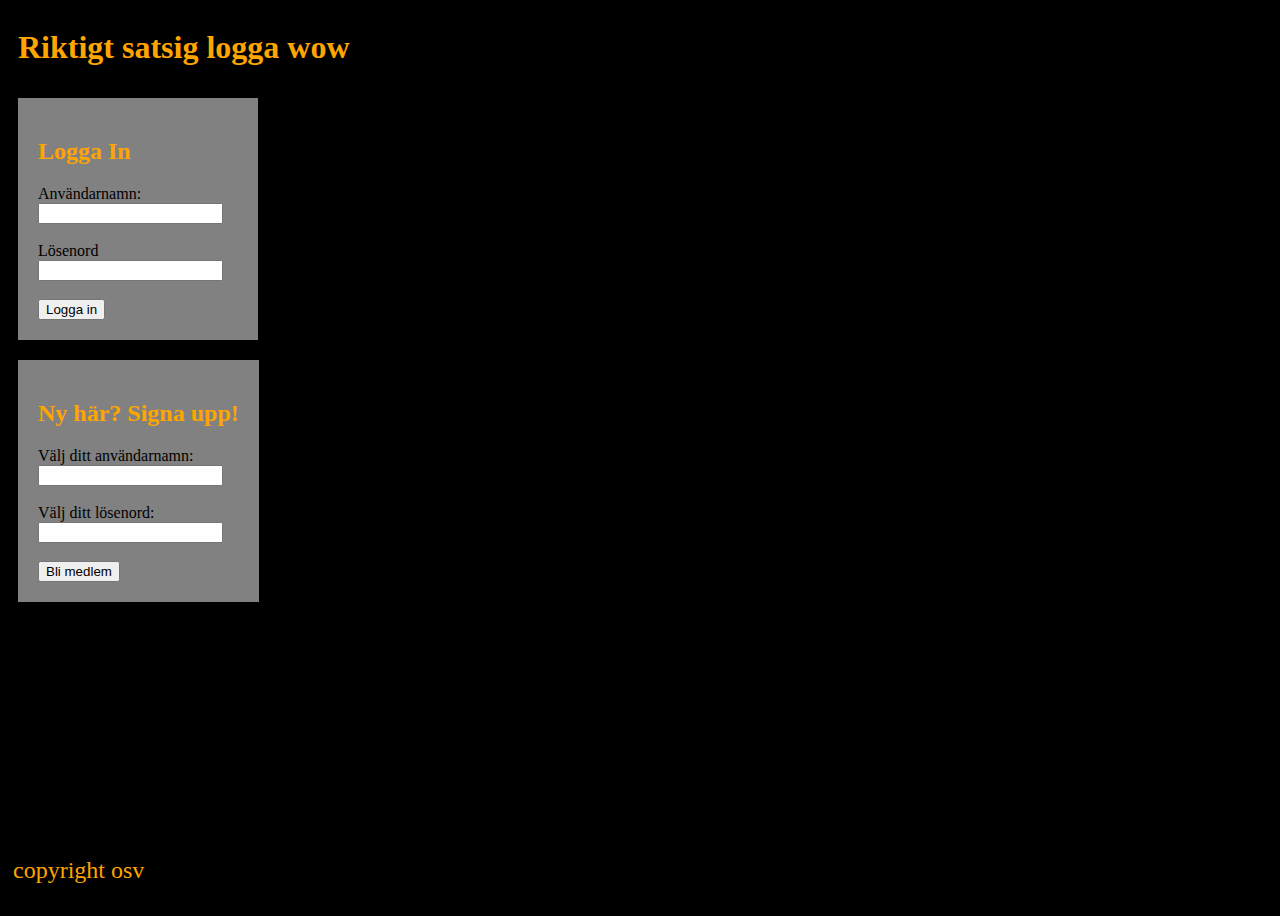
==== index.html @ 165de3d9 ":construction:" ====
<!DOCTYPE html>
<html lang="en">
<head>
    <meta charset="UTF-8">
    <meta http-equiv="X-UA-Compatible" content="IE=edge">
    <meta name="viewport" content="width=device-width, initial-scale=1.0">
    <script type="module" src="script.js" defer></script>
    <link rel="stylesheet" href="/style.css">
    <title>Login Page</title>
</head>
<body>
    <header>
        <h1>Riktigt satsig logga wow</h1>
    </header>
<div class="metadiv">
    <div class="container">
        <h2>Logga In</h2>
          <label for="userName">Användarnamn:</label>
          <br>
          <input type="text" id="userName" name="userName"> 
          <!-- add 'required' l8ter-->
            <br> <br>
          <label for="password">Lösenord</label>
          <br>
          <input type="text" id="password" name="password">
            <br> <br>
          <button id="loginBtn">Logga in</button>        
    </div>
    <span id="demo"></span>
</div>

    <div id="signup">
        <h2>Ny här? Signa upp!</h2>
          <label for="newUser">Välj ditt användarnamn:</label>
          <br>
          <input type="text" id="newUser" name="newUser"> 
          <!-- add 'required' l8ter-->
            <br> <br>
          <label for="newPassword">Välj ditt lösenord: </label>
          <br>
          <input type="text" id="newPassword" name="newPassword">
            <br> <br>
          <button id="signUpBtn">Bli medlem</button>
    </div>

    <footer>
        <p>copyright osv</p>
    </footer>
</body>
</html>
---- style.css ----
body {
    background-color: black;
    min-height: 100vh;
    display: flex;
    flex-direction: column;
}
h1 {
    margin-left: 10px;
}
h1, h2, p {
    color: orange;
}
footer {
    margin-top: auto;
    font-size: x-large;
    margin-left: 5px;
}

form {
    color: aliceblue;
}
.container {
    background-color: #fbfbfc83;
    padding: 20px;
    width: 200px;
    margin: 10px;  
    margin-right: 50px;
}

#demo {
    font-size: x-large;
    color: orange;
}
#signup {
    background-color: #fbfbfc83;
    padding: 20px;
    max-width: 300px;
    margin: 10px;  
    width: fit-content; 
}
.metadiv {
    display: flex;
    flex-direction: row;
    
    
}
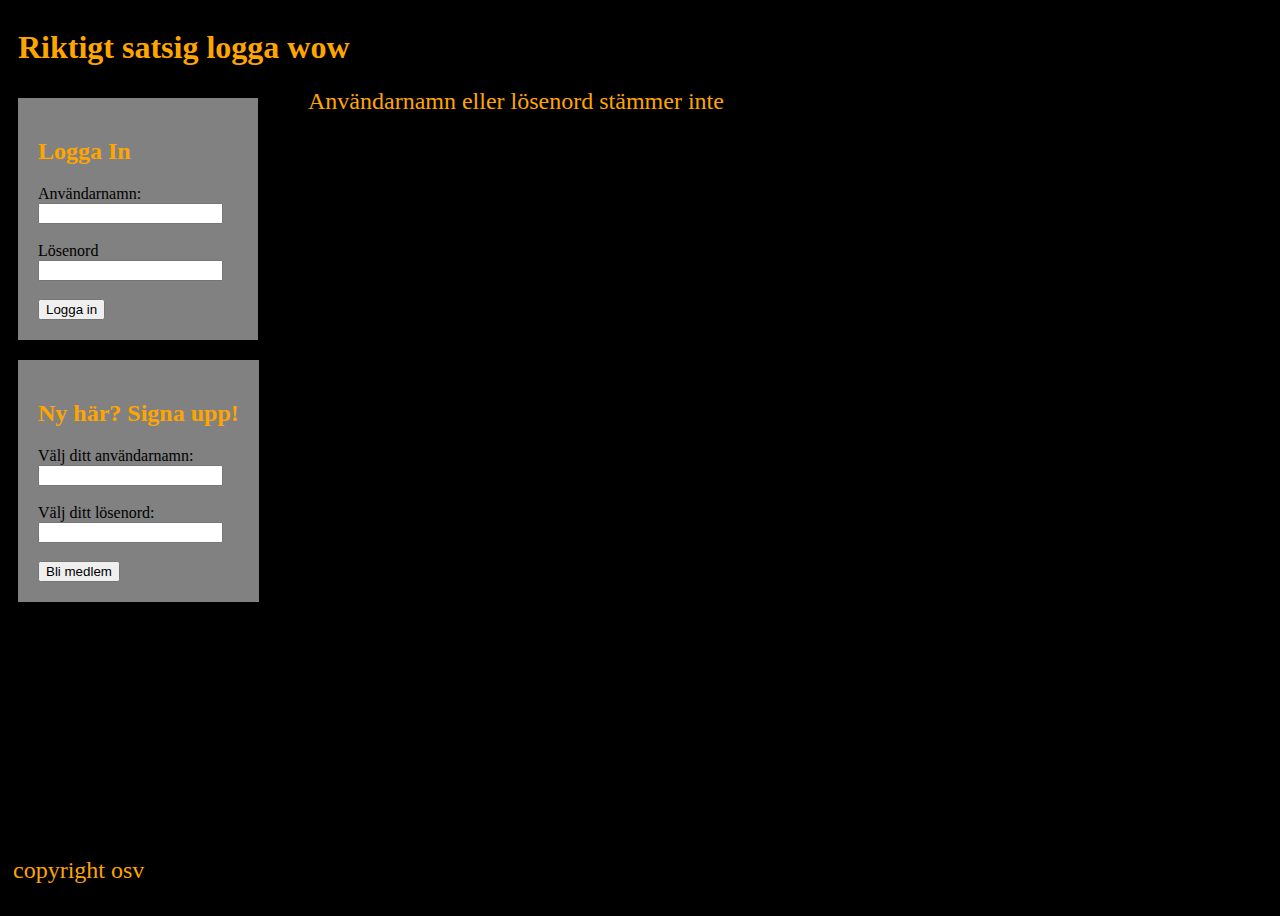
==== commit b581c293: ":construction:" ====
--- a/index.html
+++ b/index.html
@@ -12,36 +12,45 @@
     <header>
         <h1>Riktigt satsig logga wow</h1>
     </header>
+    
 <div class="metadiv">
     <div class="container">
         <h2>Logga In</h2>
-          <label for="userName">Användarnamn:</label>
+          <label for="usernamefield">Användarnamn:</label>
           <br>
-          <input type="text" id="userName" name="userName"> 
+          <input type="text" id="userNameInput"> 
           <!-- add 'required' l8ter-->
             <br> <br>
-          <label for="password">Lösenord</label>
+          <label for="passwordfield">Lösenord</label>
           <br>
-          <input type="text" id="password" name="password">
+          <input type="text" id="passwordInput">
             <br> <br>
           <button id="loginBtn">Logga in</button>        
     </div>
     <span id="demo"></span>
 </div>
 
-    <div id="signup">
+
+
+
+
+      <div id="signup">
         <h2>Ny här? Signa upp!</h2>
           <label for="newUser">Välj ditt användarnamn:</label>
           <br>
           <input type="text" id="newUser" name="newUser"> 
-          <!-- add 'required' l8ter-->
-            <br> <br>
+          <br> <br>
           <label for="newPassword">Välj ditt lösenord: </label>
           <br>
           <input type="text" id="newPassword" name="newPassword">
             <br> <br>
           <button id="signUpBtn">Bli medlem</button>
     </div>
+    <div>
+      <button id="logout">Logga Ut</button>
+    </div>
+
+
 
     <footer>
         <p>copyright osv</p>
--- a/style.css
+++ b/style.css
@@ -26,6 +26,11 @@
     margin: 10px;  
     margin-right: 50px;
 }
+#logout {
+    margin: 20px;
+    width: 80px;
+    height: 30px;
+}
 
 #demo {
     font-size: x-large;
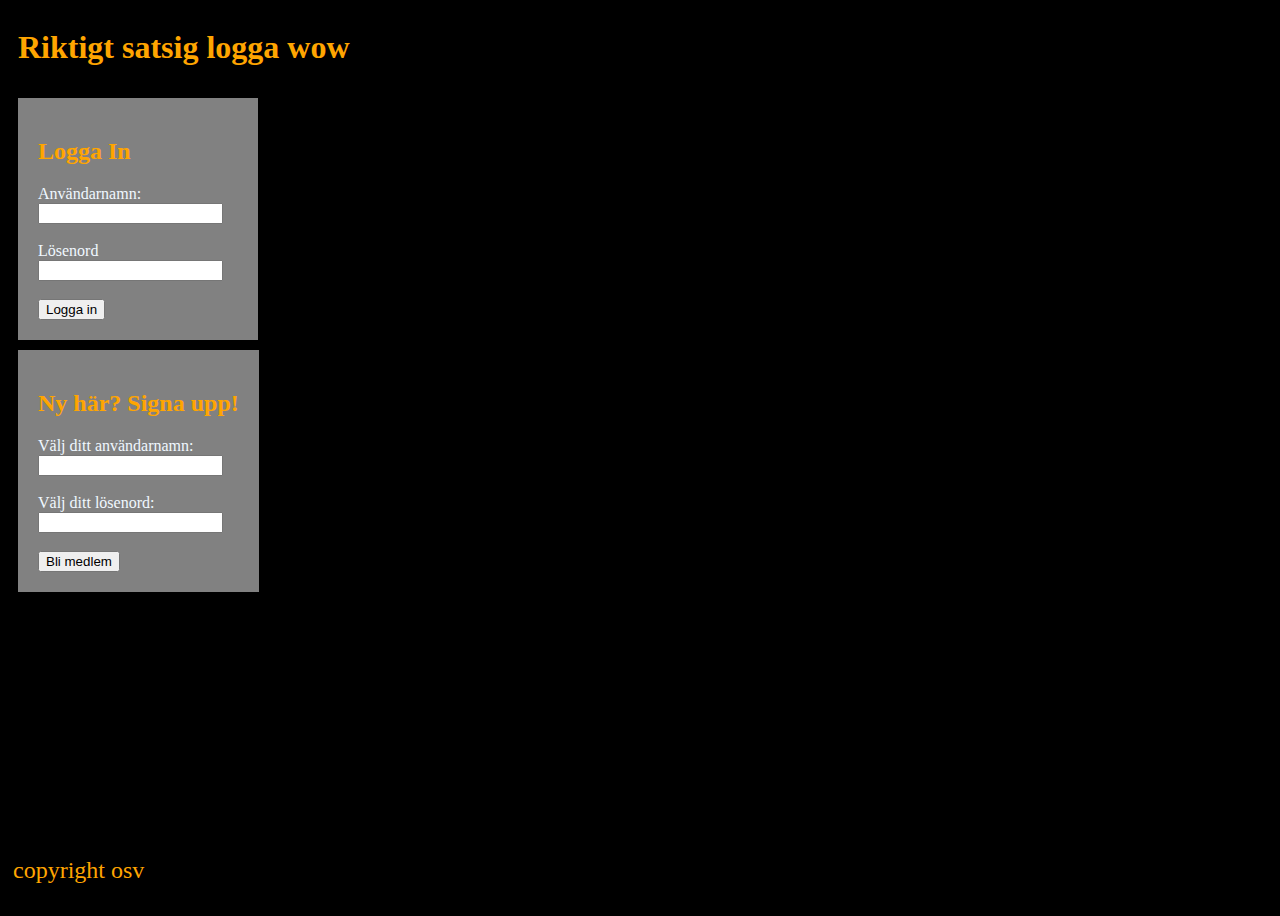
==== commit 3f7c8602: "ugh" ====
--- a/index.html
+++ b/index.html
@@ -13,7 +13,7 @@
         <h1>Riktigt satsig logga wow</h1>
     </header>
     
-<div class="metadiv">
+<div>
     <div class="container">
         <h2>Logga In</h2>
           <label for="usernamefield">Användarnamn:</label>
@@ -21,18 +21,15 @@
           <input type="text" id="userNameInput"> 
           <!-- add 'required' l8ter-->
             <br> <br>
-          <label for="passwordfield">Lösenord</label>
+          <label for="passwordField">Lösenord</label>
           <br>
           <input type="text" id="passwordInput">
             <br> <br>
-          <button id="loginBtn">Logga in</button>        
-    </div>
-    <span id="demo"></span>
-</div>
+          <button id="loginBtn">Logga in</button> 
+        
+        </div>
 
-
-
-
+    <div id="demo"></div> 
 
       <div id="signup">
         <h2>Ny här? Signa upp!</h2>
@@ -40,16 +37,21 @@
           <br>
           <input type="text" id="newUser" name="newUser"> 
           <br> <br>
+
           <label for="newPassword">Välj ditt lösenord: </label>
           <br>
           <input type="text" id="newPassword" name="newPassword">
             <br> <br>
+
           <button id="signUpBtn">Bli medlem</button>
     </div>
+
+
     <div>
       <button id="logout">Logga Ut</button>
-    </div>
+    </div> 
 
+</div>
 
 
     <footer>
--- a/style.css
+++ b/style.css
@@ -3,7 +3,14 @@
     min-height: 100vh;
     display: flex;
     flex-direction: column;
+    color: aliceblue;
 }
+
+#showtime {
+    color: orange;
+    font-size: x-large;
+}
+
 h1 {
     margin-left: 10px;
 }
@@ -33,8 +40,11 @@
 }
 
 #demo {
-    font-size: x-large;
+    font-size: xx-large;
     color: orange;
+    position: relative;
+    left: 30rem;
+    bottom: 10rem;
 }
 #signup {
     background-color: #fbfbfc83;
@@ -42,10 +52,6 @@
     max-width: 300px;
     margin: 10px;  
     width: fit-content; 
-}
-.metadiv {
-    display: flex;
-    flex-direction: row;
-    
     
 }
+
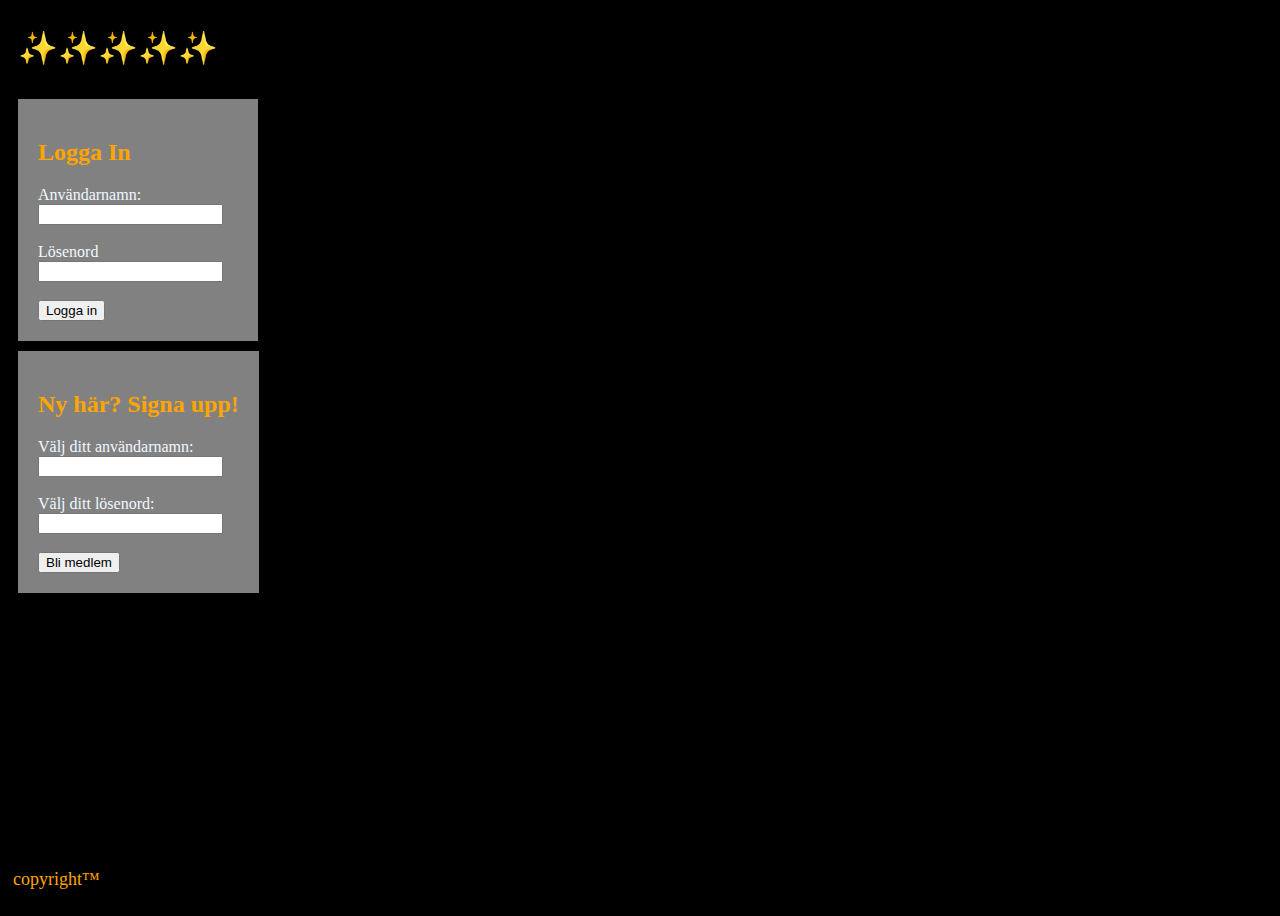
==== commit 4169ca07: "nu så" ====
--- a/index.html
+++ b/index.html
@@ -4,13 +4,13 @@
     <meta charset="UTF-8">
     <meta http-equiv="X-UA-Compatible" content="IE=edge">
     <meta name="viewport" content="width=device-width, initial-scale=1.0">
-    <script type="module" src="script.js" defer></script>
+    <script src="script.js" defer></script>
     <link rel="stylesheet" href="/style.css">
     <title>Login Page</title>
 </head>
 <body>
     <header>
-        <h1>Riktigt satsig logga wow</h1>
+        <h1>✨✨✨✨✨</h1>
     </header>
     
 <div>
@@ -18,24 +18,23 @@
         <h2>Logga In</h2>
           <label for="usernamefield">Användarnamn:</label>
           <br>
-          <input type="text" id="userNameInput"> 
-          <!-- add 'required' l8ter-->
+          <input type="text" id="userNameInput" required> 
             <br> <br>
           <label for="passwordField">Lösenord</label>
           <br>
-          <input type="text" id="passwordInput">
+          <input type="text" id="passwordInput" required>
             <br> <br>
           <button id="loginBtn">Logga in</button> 
         
-        </div>
+    </div>
 
     <div id="demo"></div> 
 
       <div id="signup">
         <h2>Ny här? Signa upp!</h2>
-          <label for="newUser">Välj ditt användarnamn:</label>
+          <label for="newUserName">Välj ditt användarnamn:</label>
           <br>
-          <input type="text" id="newUser" name="newUser"> 
+          <input type="text" id="newUserName" name="newUserName"> 
           <br> <br>
 
           <label for="newPassword">Välj ditt lösenord: </label>
@@ -46,16 +45,9 @@
           <button id="signUpBtn">Bli medlem</button>
     </div>
 
-
-    <div>
-      <button id="logout">Logga Ut</button>
-    </div> 
-
 </div>
-
-
     <footer>
-        <p>copyright osv</p>
+        <p>copyright™</p>
     </footer>
 </body>
 </html>--- a/style.css
+++ b/style.css
@@ -4,13 +4,8 @@
     display: flex;
     flex-direction: column;
     color: aliceblue;
+    font-weight: 300;
 }
-
-#showtime {
-    color: orange;
-    font-size: x-large;
-}
-
 h1 {
     margin-left: 10px;
 }
@@ -19,13 +14,10 @@
 }
 footer {
     margin-top: auto;
-    font-size: x-large;
+    font-size: large;
     margin-left: 5px;
 }
 
-form {
-    color: aliceblue;
-}
 .container {
     background-color: #fbfbfc83;
     padding: 20px;
@@ -40,10 +32,10 @@
 }
 
 #demo {
-    font-size: xx-large;
+    font-size: x-large;
     color: orange;
     position: relative;
-    left: 30rem;
+    left: 17rem;
     bottom: 10rem;
 }
 #signup {
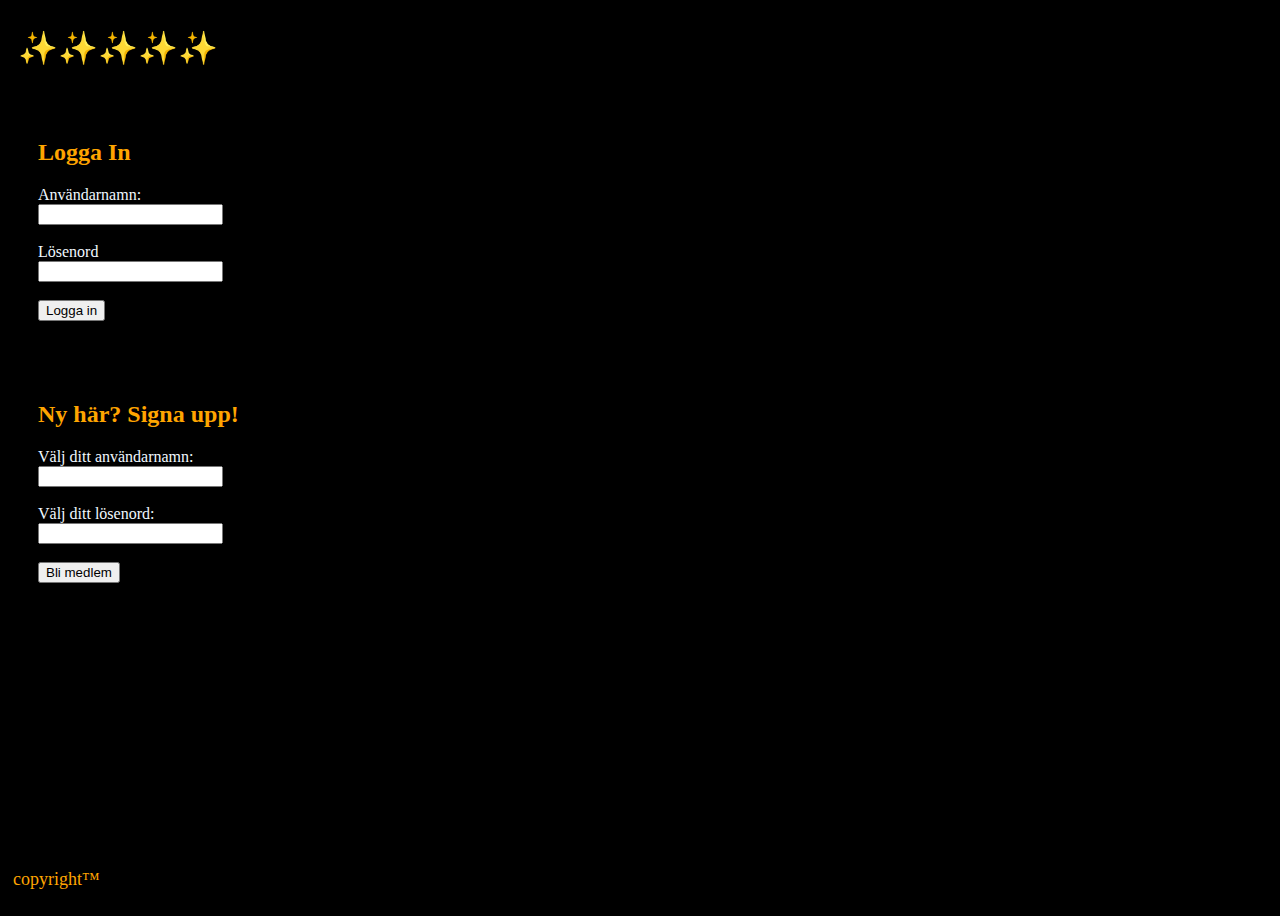
==== commit d79f5cba: "snyggade till, skrev buggrapport (readMe)" ====
--- a/index.html
+++ b/index.html
@@ -1,53 +1,50 @@
-<!DOCTYPE html>
-<html lang="en">
-<head>
-    <meta charset="UTF-8">
-    <meta http-equiv="X-UA-Compatible" content="IE=edge">
-    <meta name="viewport" content="width=device-width, initial-scale=1.0">
-    <script src="script.js" defer></script>
-    <link rel="stylesheet" href="/style.css">
-    <title>Login Page</title>
-</head>
-<body>
-    <header>
-        <h1>✨✨✨✨✨</h1>
-    </header>
-    
-<div>
-    <div class="container">
-        <h2>Logga In</h2>
-          <label for="usernamefield">Användarnamn:</label>
-          <br>
-          <input type="text" id="userNameInput" required> 
-            <br> <br>
-          <label for="passwordField">Lösenord</label>
-          <br>
-          <input type="text" id="passwordInput" required>
-            <br> <br>
-          <button id="loginBtn">Logga in</button> 
-        
-    </div>
-
-    <div id="demo"></div> 
-
-      <div id="signup">
-        <h2>Ny här? Signa upp!</h2>
-          <label for="newUserName">Välj ditt användarnamn:</label>
-          <br>
-          <input type="text" id="newUserName" name="newUserName"> 
-          <br> <br>
-
-          <label for="newPassword">Välj ditt lösenord: </label>
-          <br>
-          <input type="text" id="newPassword" name="newPassword">
-            <br> <br>
-
-          <button id="signUpBtn">Bli medlem</button>
-    </div>
-
-</div>
-    <footer>
-        <p>copyright™</p>
-    </footer>
-</body>
+<!DOCTYPE html>
+<html lang="en">
+<head>
+    <meta charset="UTF-8">
+    <meta http-equiv="X-UA-Compatible" content="IE=edge">
+    <meta name="viewport" content="width=device-width, initial-scale=1.0">
+    <script src="script.js" defer></script>
+    <link rel="stylesheet" href="style.css">
+    <title>Login Page</title>
+</head>
+<body>
+    <header>
+        <h1>✨✨✨✨✨</h1>
+    </header>
+    
+    <div id="container">
+        <h2>Logga In</h2>
+          <label for="usernamefield">Användarnamn:</label>
+          <br>
+          <input type="text" id="userNameInput" required> 
+            <br> <br>
+          <label for="passwordField">Lösenord</label>
+          <br>
+          <input type="text" id="passwordInput" required>
+            <br> <br>
+          <button id="loginBtn">Logga in</button> 
+    </div>
+
+    <div id="demo"></div> 
+
+      <div id="signup">
+        <h2>Ny här? Signa upp!</h2>
+          <label for="newUserName">Välj ditt användarnamn:</label>
+          <br>
+          <input type="text" id="newUserName" name="newUserName"> 
+          <br> <br>
+
+          <label for="newPassword">Välj ditt lösenord: </label>
+          <br>
+          <input type="text" id="newPassword" name="newPassword">
+            <br> <br>
+
+          <button id="signUpBtn">Bli medlem</button>
+    </div>
+
+    <footer>
+        <p>copyright™</p>
+    </footer>
+</body>
 </html>--- a/style.css
+++ b/style.css
@@ -1,49 +1,47 @@
-body {
-    background-color: black;
-    min-height: 100vh;
-    display: flex;
-    flex-direction: column;
-    color: aliceblue;
-    font-weight: 300;
-}
-h1 {
-    margin-left: 10px;
-}
-h1, h2, p {
-    color: orange;
-}
-footer {
-    margin-top: auto;
-    font-size: large;
-    margin-left: 5px;
-}
-
-.container {
-    background-color: #fbfbfc83;
-    padding: 20px;
-    width: 200px;
-    margin: 10px;  
-    margin-right: 50px;
-}
-#logout {
-    margin: 20px;
-    width: 80px;
-    height: 30px;
-}
-
-#demo {
-    font-size: x-large;
-    color: orange;
-    position: relative;
-    left: 17rem;
-    bottom: 10rem;
-}
-#signup {
-    background-color: #fbfbfc83;
-    padding: 20px;
-    max-width: 300px;
-    margin: 10px;  
-    width: fit-content; 
-    
-}
-
+body {
+    background-color: black;
+    min-height: 100vh;
+    display: flex;
+    flex-direction: column;
+    color: aliceblue;
+    font-weight: 300;
+}
+h1 {
+    margin-left: 10px;
+}
+h1, h2, p {
+    color: orange;
+}
+footer {
+    margin-top: auto;
+    font-size: large;
+    margin-left: 5px;
+}
+
+#container {
+    padding: 20px;
+    width: 200px;
+    margin: 10px;  
+    margin-right: 50px;
+}
+#logout {
+    margin: 20px;
+    width: 80px;
+    height: 30px;
+}
+
+#demo {
+    font-size: x-large;
+    color: orange;
+    position: relative;
+    left: 17rem;
+    bottom: 10rem;
+}
+#signup {
+    padding: 20px;
+    max-width: 300px;
+    margin: 10px;  
+    width: fit-content; 
+    
+}
+
